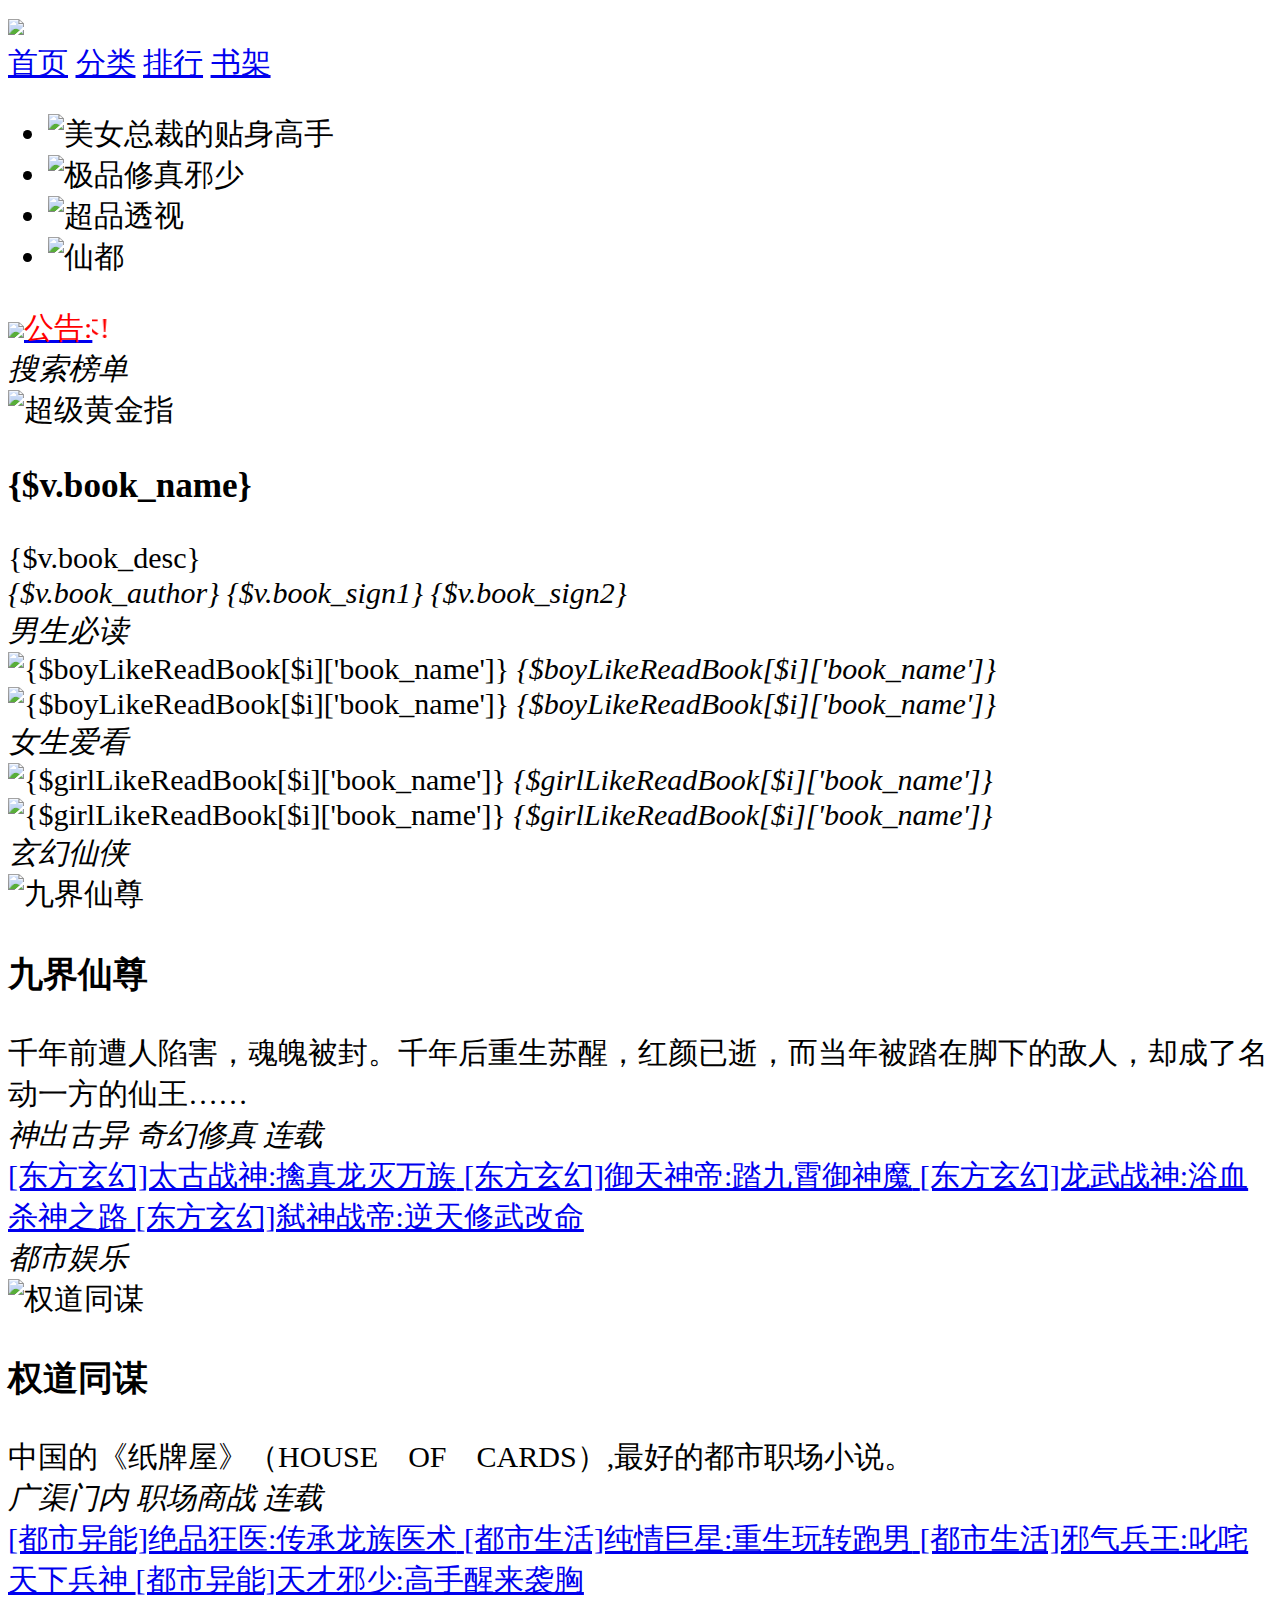
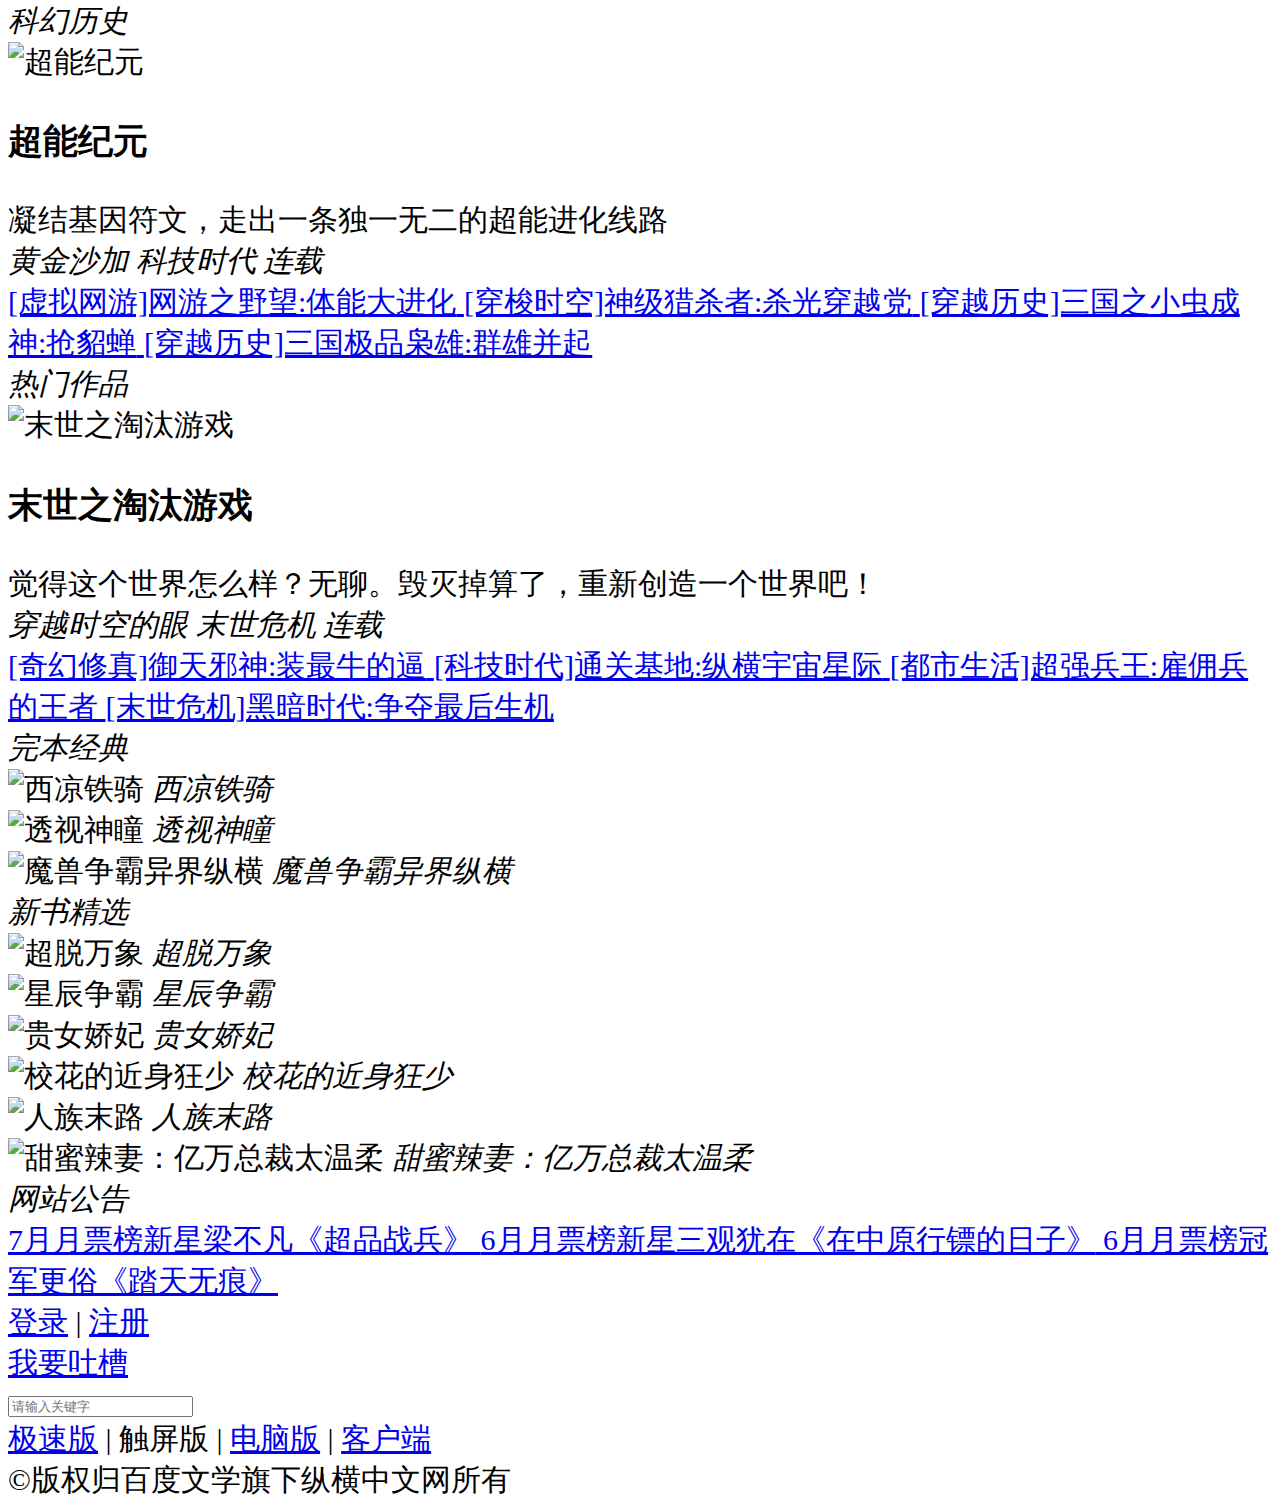
==== Home/View/Index/Index.html @ 28dde7cb "first" ====
﻿
<!doctype html>
<html>
<head>
<meta charset="utf-8">
<title>小说_免费小说下载_小说在线阅读-免费小说网</title>
<meta name="viewport" content="width=device-width,initial-scale=1,user-scalable=no">
<meta content="telephone=no" name="format-detection"/>
<script>
    var docEl = document.documentElement;
    var recalc = function(){
        var clientWidth = docEl.clientWidth;
        if (!clientWidth) return;
        if(clientWidth>=541){
            clientWidth = 541;
        }
        docEl.style.fontSize = 20 * clientWidth/360 + 'px';
    };
    recalc();
    resizeEvt = 'orientationchange' in window ? 'orientationchange' : 'resize',
    window.addEventListener(resizeEvt, recalc, false);
</script>
<link rel="stylesheet" href="{$Think.const.CSS_URL}mobile.css" />
    <link rel="stylesheet" href="{$Think.const.CSS_URL}app.css" />
</head>
<body _pgid="33">
	
    <div class="head">
        
        <div class="head_logo" style="background: none">
            <img src="{$Think.const.IMG_URL}logo.png" style="margin-top: -9px;">
        </div>

        <div class="head_ulnk">
            <a href="/h5/searchrank?fpage=33&fmodule=55" class="but_search"><em></em></a>
        </div>
    </div>

<div class="menu">
	<a href="/h5/index?h5=1" class="active">首页</a>
	<a href="/h5/category/nav?h5=1" >分类</a>
	<a href="/h5/rank/index/?h5=1" >排行</a>
	
	<a href="/h5/shelf?h5=1" >书架</a>
</div>
	<div class="olnk"><script type="text/javascript" src="{$Think.const.JS_URL}161208477713.js"></script></div>
	<!-- 最近阅读begin -->
	<div id="footprint_id"></div>
	<!-- 最近阅读end -->
    
    <div class="home-slider">
    	<!-- 首页头条begin -->
    	
        <div id="J_focus" class="slide_banner">
            <div class="slider-top-wrap J_slideWrap" id="sliderTop">
                <ul class="slider-top-pic">
                	
                				<li data-bookId="536501" data-url="/h5/book?bookid=536501&h5=1&fpage=33&fmodule=303&_st=33_303-1_536501">
                        			<img src="{$Think.const.IMG_URL}1469363352485.jpg" alt="美女总裁的贴身高手" />
                     			</li>
                			
                				<li data-bookId="490327" data-url="/h5/book?bookid=490327&h5=1&fpage=33&fmodule=303&_st=33_303-2_490327">
                        			<img src="{$Think.const.IMG_URL}1469363376148.jpg" alt="极品修真邪少" class="lazy_img"/>
                     			</li>
                			
                				<li data-bookId="472776" data-url="/h5/book?bookid=472776&h5=1&fpage=33&fmodule=303&_st=33_303-3_472776">
                        			<img src="{$Think.const.IMG_URL}1469362825808.jpg" alt="超品透视" class="lazy_img"/>
                     			</li>
                			
                				<li data-bookId="117529" data-url="/h5/book?bookid=117529&h5=1&fpage=33&fmodule=303&_st=33_303-4_117529">
                        			<img src="{$Think.const.IMG_URL}1469362853649.jpg" alt="仙都" class="lazy_img"/>
                     			</li>
                			
                </ul>
            </div>
            <div class="indicator">
            	<i></i><i></i><i></i><i></i>
            </div>
        </div>
        
        <!-- 首页头条end -->
        
        <div class="flex flex--justify home-fenlei">
            <div class="link-in flex--fluid" ><a  href="/h5/bookfree?fpage=33&fmodule=306" style="display: block;position: relative"><em><img src="{$Think.const.IMG_URL}notice.png"></em><span style="color: red">公告:</span><marquee width:60% style="color: red;position: absolute;top: 0" direction="right"  scrollamount="2">更新小说3000本!</marquee></a></div>
            <!--<div class="link-in flex--fluid"><a href="/h5/bookfemale?fpage=33&fmodule=307"><em></em><i>妹子精选</i></a></div>-->
        </div>
    </div>

	<!-- 编辑力荐begin -->
    <div class="home-card home-top">
        <div class="home-card-title">
            <i class="home-icon-tit home-icon-tit-b"></i>
            <i>搜索榜单</i>
        </div>
        <div class="home-card-con">
            <foreach name="recommendBook" item="v">

        		<div class="home-book-item flex border-b touch-a" data-bookId="{$v.book_id}" data-url="/h5/book?bookid=533602&h5=1&fpage=33&fmodule=308&_st=33_308-1_533602">
                	<div class="book-img-border"><img src="{$v.book_img}" alt="超级黄金指" class="img-border"/></div>
                	<div class="book-info-sc flex--fluid">
                    	<h3 class="font-a">{$v.book_name}</h3>
                    	<div class="desc">{$v.book_desc}</div>
                    	<div class="other flex flex--justify">
                        	<i class="author flex--fluid"><em class="author-icon"></em>{$v.book_author}</i>
                        	<i class="item-label">{$v.book_sign1}</i>
                        	<i class="item-state">{$v.book_sign2}</i>
                    	</div>
                	</div>
            	</div>

            </foreach>
        	
        </div> 
    </div>
    <!-- 编辑力荐end -->
    
    <!-- 男生必读begin -->
    <div class="home-card home-boy" alt="男生必读">
        <div class="home-card-title title-mb flex">
            <i class="home-icon-tit home-icon-tit-b"></i>
            <i class="flex--fluid">男生必读</i>
        </div>
        <div class="home-card-con flex">
            <for start="0" end="3">
        		<div class="flex-fluid home-book-box home-book-box-sc touch" data-bookId="{$boyLikeReadBook[$i]['book_id']}" data-url="/h5/book?bookid=195916&h5=1&fpage=33&fmodule=309&_st=33_309-1_195916">
                	<img src="{$Think.const.IMG_URL}dcbw.jpg"  data-src="{$boyLikeReadBook[$i]['book_img']}" alt="{$boyLikeReadBook[$i]['book_name']}" class="img-border"/>
                	<i class="book-name">{$boyLikeReadBook[$i]['book_name']}</i>
            	</div>
            </for>
        </div>
        <div class="home-card-con flex">
            <for start="3" end="6">
        		<div class="flex-fluid home-book-box home-book-box-sc touch" data-bookId="{$boyLikeReadBook[$i]['book_id']}" data-url="/h5/book?bookid=535242&h5=1&fpage=33&fmodule=309&_st=33_309-1_535242">
                	<img src="{$Think.const.IMG_URL}dcbw.jpg" data-src="{$boyLikeReadBook[$i]['book_img']}" alt="{$boyLikeReadBook[$i]['book_name']}" class="img-border"/>
                	<i class="book-name">{$boyLikeReadBook[$i]['book_name']}</i>
            	</div>
            </for>
        	
        </div>
    </div>
    <!-- 男生必读end -->

	<!-- 女生爱看begin -->
    <div class="home-card home-girl">
        <div class="home-card-title title-mb flex">
            <i class="home-icon-tit home-icon-tit-b"></i>
            <i class="flex--fluid">女生爱看</i>
        </div>
        <div class="home-card-con flex">
            <for start="0" end="3">
        		<div class="flex-fluid home-book-box home-book-box-sc touch" data-bookId="{$girlLikeReadBook[$i]['book_id']}" data-url="/h5/book?bookid=486228&h5=1&fpage=33&fmodule=310&_st=33_310-1_486228">
                	<img src="{$Think.const.IMG_URL}dcbw.jpg"  data-src="{$girlLikeReadBook[$i]['book_img']}" alt="{$girlLikeReadBook[$i]['book_name']}" class="img-border"/>
                	<i class="book-name">{$girlLikeReadBook[$i]['book_name']}</i>
            	</div>
        	</for>

        	
        </div>
        <div class="home-card-con flex">
            <for start="3" end="6">
        		<div class="flex-fluid home-book-box home-book-box-sc touch" data-bookId="{$girlLikeReadBook[$i]['book_id']}" data-url="/h5/book?bookid=495607&h5=1&fpage=33&fmodule=310&_st=33_310-1_495607">
                	<img src="{$Think.const.IMG_URL}dcbw.jpg"  data-src="{$girlLikeReadBook[$i]['book_img']}" alt="{$girlLikeReadBook[$i]['book_name']}" class="img-border"/>
                	<i class="book-name">{$girlLikeReadBook[$i]['book_name']}</i>
            	</div>
        	</for>
        	
        </div>
    </div>
    <!-- 女生爱看end -->
    
    <!-- 玄幻仙侠begin -->
    <div class="home-card">
        <div class="home-card-title flex">
            <i class="home-icon-tit home-icon-tit-a"></i>
            <i class="flex--fluid">玄幻仙侠</i>
        </div>
        
        			<div class="home-book-item flex border-b touch" data-bookId="513438" data-url="/h5/book?bookid=513438&h5=1&fpage=33&fmodule=311&_st=33_311-1_513438">
                		<div class="book-img-border"><img src="{$Think.const.IMG_URL}dcbw.jpg" data-src="http://static.zongheng.com/upload/s_image/cover/2016/07/1468835876117.jpg" alt="九界仙尊" class="img-border"/></div>
                		<div class="book-info-sc flex--fluid">
                    		<h3 class="font-a">九界仙尊</h3>
                    		<div class="desc">千年前遭人陷害，魂魄被封。千年后重生苏醒，红颜已逝，而当年被踏在脚下的敌人，却成了名动一方的仙王……</div>
                    		<div class="other flex flex--justify">
                        		<i class="author flex--fluid"><em class="author-icon"></em>神出古异</i>
                        		<i class="item-label">奇幻修真</i>
                        		<i class="item-state">连载</i>
                    		</div>
            			</div>
        			</div>
        		
        			<a class="home-row-line flex touch-a border-b" data-bookId="524602" href="/h5/book?bookid=524602&h5=1&fpage=33&fmodule=311&_st=33_311-2_524602">
            			<span class="flex--fluid">[东方玄幻]太古战神:擒真龙灭万族</span>
            			<i class="home-icon-arrow home-row-link"></i>
        			</a>
        		
        			<a class="home-row-line flex touch-a border-b" data-bookId="457529" href="/h5/book?bookid=457529&h5=1&fpage=33&fmodule=311&_st=33_311-3_457529">
            			<span class="flex--fluid">[东方玄幻]御天神帝:踏九霄御神魔</span>
            			<i class="home-icon-arrow home-row-link"></i>
        			</a>
        		
        			<a class="home-row-line flex touch-a border-b" data-bookId="571532" href="/h5/book?bookid=571532&h5=1&fpage=33&fmodule=311&_st=33_311-4_571532">
            			<span class="flex--fluid">[东方玄幻]龙武战神:浴血杀神之路</span>
            			<i class="home-icon-arrow home-row-link"></i>
        			</a>
        		
        			<a class="home-row-line flex touch-a border-b" data-bookId="535429" href="/h5/book?bookid=535429&h5=1&fpage=33&fmodule=311&_st=33_311-5_535429">
            			<span class="flex--fluid">[东方玄幻]弑神战帝:逆天修武改命</span>
            			<i class="home-icon-arrow home-row-link"></i>
        			</a>
        		
    </div>
    <!-- 玄幻仙侠end -->
    
    <!-- 都市娱乐begin -->
    <div class="home-card" alt="都市娱乐">
        <div class="home-card-title flex">
            <i class="home-icon-tit home-icon-tit-a"></i>
            <i class="flex--fluid">都市娱乐</i>
        </div>
        
        			<div class="home-book-item flex border-b touch" data-bookId="385426" data-url="/h5/book?bookid=385426&h5=1&fpage=33&fmodule=312&_st=33_312-1_385426">
                		<div class="book-img-border"><img src="{$Think.const.IMG_URL}dcbw.jpg" data-src="http://static.zongheng.com/upload/s_image/cover/2016/01/1452754293923.jpg" alt="权道同谋" class="img-border"/></div>
                		<div class="book-info-sc flex--fluid">
                    		<h3 class="font-a">权道同谋</h3>
                    		<div class="desc">中国的《纸牌屋》（HOUSE　OF　CARDS）,最好的都市职场小说。</div>
                    		<div class="other flex flex--justify">
                        		<i class="author flex--fluid"><em class="author-icon"></em>广渠门内</i>
                        		<i class="item-label">职场商战</i>
                        		<i class="item-state">连载</i>
                    		</div>
            			</div>
        			</div>
        		
        			<a class="home-row-line flex touch-a border-b" data-bookId="408035" href="/h5/book?bookid=408035&h5=1&fpage=33&fmodule=312&_st=33_312-2_408035">
            			<span class="flex--fluid">[都市异能]绝品狂医:传承龙族医术</span>
            			<i class="home-icon-arrow home-row-link"></i>
        			</a>
        		
        			<a class="home-row-line flex touch-a border-b" data-bookId="561541" href="/h5/book?bookid=561541&h5=1&fpage=33&fmodule=312&_st=33_312-3_561541">
            			<span class="flex--fluid">[都市生活]纯情巨星:重生玩转跑男</span>
            			<i class="home-icon-arrow home-row-link"></i>
        			</a>
        		
        			<a class="home-row-line flex touch-a border-b" data-bookId="538676" href="/h5/book?bookid=538676&h5=1&fpage=33&fmodule=312&_st=33_312-4_538676">
            			<span class="flex--fluid">[都市生活]邪气兵王:叱咤天下兵神</span>
            			<i class="home-icon-arrow home-row-link"></i>
        			</a>
        		
        			<a class="home-row-line flex touch-a border-b" data-bookId="494196" href="/h5/book?bookid=494196&h5=1&fpage=33&fmodule=312&_st=33_312-5_494196">
            			<span class="flex--fluid">[都市异能]天才邪少:高手醒来袭胸</span>
            			<i class="home-icon-arrow home-row-link"></i>
        			</a>
        		
    </div>
    <!-- 都市娱乐end -->
    
    <!-- 科幻历史begin -->
    <div class="home-card" alt="科幻历史">
        <div class="home-card-title flex">
            <i class="home-icon-tit home-icon-tit-a"></i>
            <i class="flex--fluid">科幻历史</i>
        </div>
        
        			<div class="home-book-item flex border-b touch" data-bookId="461547" data-url="/h5/book?bookid=461547&h5=1&fpage=33&fmodule=313&_st=33_313-1_461547">
                		<div class="book-img-border"><img src="{$Think.const.IMG_URL}dcbw.jpg" data-src="http://static.zongheng.com/upload/s_image/cover/2015/04/1429075137270.jpg" alt="超能纪元" class="img-border"/></div>
                		<div class="book-info-sc flex--fluid">
                    		<h3 class="font-a">超能纪元</h3>
                    		<div class="desc">凝结基因符文，走出一条独一无二的超能进化线路</div>
                    		<div class="other flex flex--justify">
                        		<i class="author flex--fluid"><em class="author-icon"></em>黄金沙加</i>
                        		<i class="item-label">科技时代</i>
                        		<i class="item-state">连载</i>
                    		</div>
            			</div>
        			</div>
        		
        			<a class="home-row-line flex touch-a border-b" data-bookId="413680" href="/h5/book?bookid=413680&h5=1&fpage=33&fmodule=313&_st=33_313-2_413680">
            			<span class="flex--fluid">[虚拟网游]网游之野望:体能大进化</span>
            			<i class="home-icon-arrow home-row-link"></i>
        			</a>
        		
        			<a class="home-row-line flex touch-a border-b" data-bookId="462683" href="/h5/book?bookid=462683&h5=1&fpage=33&fmodule=313&_st=33_313-3_462683">
            			<span class="flex--fluid">[穿梭时空]神级猎杀者:杀光穿越党</span>
            			<i class="home-icon-arrow home-row-link"></i>
        			</a>
        		
        			<a class="home-row-line flex touch-a border-b" data-bookId="545403" href="/h5/book?bookid=545403&h5=1&fpage=33&fmodule=313&_st=33_313-4_545403">
            			<span class="flex--fluid">[穿越历史]三国之小虫成神:抢貂蝉</span>
            			<i class="home-icon-arrow home-row-link"></i>
        			</a>
        		
        			<a class="home-row-line flex touch-a border-b" data-bookId="532791" href="/h5/book?bookid=532791&h5=1&fpage=33&fmodule=313&_st=33_313-5_532791">
            			<span class="flex--fluid">[穿越历史]三国极品枭雄:群雄并起</span>
            			<i class="home-icon-arrow home-row-link"></i>
        			</a>
        		
    </div>
    <!-- 科幻历史end -->
    
    <!-- 热门分类begin -->
    <div class="home-card" alt="热门作品">
        <div class="home-card-title flex">
            <i class="home-icon-tit home-icon-tit-a"></i>
            <i class="flex--fluid">热门作品</i>
        </div>
        
        			<div class="home-book-item flex border-b touch" data-bookId="239426" data-url="/h5/book?bookid=239426&h5=1&fpage=33&fmodule=314&_st=33_314-1_239426">
                		<div class="book-img-border"><img src="{$Think.const.IMG_URL}dcbw.jpg" data-src="http://static.zongheng.com/upload/s_image/cover/2015/03/1426236643535.jpg" alt="末世之淘汰游戏" class="img-border"/></div>
                		<div class="book-info-sc flex--fluid">
                    		<h3 class="font-a">末世之淘汰游戏</h3>
                    		<div class="desc">觉得这个世界怎么样？无聊。毁灭掉算了，重新创造一个世界吧！</div>
                    		<div class="other flex flex--justify">
                        		<i class="author flex--fluid"><em class="author-icon"></em>穿越时空的眼</i>
                        		<i class="item-label">末世危机</i>
                        		<i class="item-state">连载</i>
                    		</div>
            			</div>
        			</div>
        		
        			<a class="home-row-line flex touch-a border-b" data-bookId="533182" href="/h5/book?bookid=533182&h5=1&fpage=33&fmodule=314&_st=33_314-2_533182">
            			<span class="flex--fluid">[奇幻修真]御天邪神:装最牛的逼</span>
            			<i class="home-icon-arrow home-row-link"></i>
        			</a>
        		
        			<a class="home-row-line flex touch-a border-b" data-bookId="408644" href="/h5/book?bookid=408644&h5=1&fpage=33&fmodule=314&_st=33_314-3_408644">
            			<span class="flex--fluid">[科技时代]通关基地:纵横宇宙星际</span>
            			<i class="home-icon-arrow home-row-link"></i>
        			</a>
        		
        			<a class="home-row-line flex touch-a border-b" data-bookId="388123" href="/h5/book?bookid=388123&h5=1&fpage=33&fmodule=314&_st=33_314-4_388123">
            			<span class="flex--fluid">[都市生活]超强兵王:雇佣兵的王者</span>
            			<i class="home-icon-arrow home-row-link"></i>
        			</a>
        		
        			<a class="home-row-line flex touch-a border-b" data-bookId="508146" href="/h5/book?bookid=508146&h5=1&fpage=33&fmodule=314&_st=33_314-5_508146">
            			<span class="flex--fluid">[末世危机]黑暗时代:争夺最后生机</span>
            			<i class="home-icon-arrow home-row-link"></i>
        			</a>
        		
    </div>
    <!-- 热门分类end -->
    
    <!-- 完本经典begin -->
    <div class="home-card" alt="完本经典">
        <div class="home-card-title title-mb flex">
            <i class="home-icon-tit home-icon-tit-b "></i>
            <i class="flex--fluid">完本经典</i>
        </div>
        <div class="home-card-con flex">
        	
        		<div class="flex-fluid home-book-box home-book-box-sc touch" data-bookId="206385" data-url="/h5/book?bookid=206385&h5=1&fpage=33&fmodule=315&_st=33_315-1_206385">
                	<img src="{$Think.const.IMG_URL}dcbw.jpg" data-src="http://static.zongheng.com/upload/s_image/cover/2013/06/1372424588934.jpg" alt="西凉铁骑" class="img-border"/>
                	<i class="book-name">西凉铁骑</i>
            	</div>
        	
        		<div class="flex-fluid home-book-box home-book-box-sc touch" data-bookId="533345" data-url="/h5/book?bookid=533345&h5=1&fpage=33&fmodule=315&_st=33_315-2_533345">
                	<img src="{$Think.const.IMG_URL}dcbw.jpg" data-src="http://static.zongheng.com/upload/s_image/cover/2016/07/1468836123197.jpg" alt="透视神瞳" class="img-border"/>
                	<i class="book-name">透视神瞳</i>
            	</div>
        	
        		<div class="flex-fluid home-book-box home-book-box-sc touch" data-bookId="161630" data-url="/h5/book?bookid=161630&h5=1&fpage=33&fmodule=315&_st=33_315-3_161630">
                	<img src="{$Think.const.IMG_URL}dcbw.jpg" data-src="http://static.zongheng.com/upload/s_image/cover/2014/11/1416120815005.jpg" alt="魔兽争霸异界纵横" class="img-border"/>
                	<i class="book-name">魔兽争霸异界纵横</i>
            	</div>
        	
        </div>
    </div>
    <!-- 完本经典end -->
    
    <!-- 新书精选begin -->
    <div class="home-card" alt="新书精选">
        <div class="home-card-title title-mb flex">
            <i class="home-icon-tit home-icon-tit-b"></i>
            <i class="flex--fluid">新书精选</i>
        </div>
        <div class="home-card-con flex">
        	
        		<div class="flex-fluid home-book-box home-book-box-sc touch" data-bookId="564742" data-url="/h5/book?bookid=564742&h5=1&fpage=33&fmodule=316&_st=33_316-1_564742">
                	<img src="{$Think.const.IMG_URL}dcbw.jpg"  data-src="http://static.zongheng.com/upload/s_image/cover/2016/04/1461858235076.jpg" alt="超脱万象" class="img-border"/>
                	<i class="book-name">超脱万象</i>
            	</div>
        	
        		<div class="flex-fluid home-book-box home-book-box-sc touch" data-bookId="574471" data-url="/h5/book?bookid=574471&h5=1&fpage=33&fmodule=316&_st=33_316-2_574471">
                	<img src="{$Think.const.IMG_URL}dcbw.jpg"  data-src="http://static.zongheng.com/upload/s_image/cover/2016/06/1466143091433.png" alt="星辰争霸" class="img-border"/>
                	<i class="book-name">星辰争霸</i>
            	</div>
        	
        		<div class="flex-fluid home-book-box home-book-box-sc touch" data-bookId="545946" data-url="/h5/book?bookid=545946&h5=1&fpage=33&fmodule=316&_st=33_316-3_545946">
                	<img src="{$Think.const.IMG_URL}dcbw.jpg"  data-src="http://static.zongheng.com/upload/s_image/cover/2016/03/1457603813025.jpg" alt="贵女娇妃" class="img-border"/>
                	<i class="book-name">贵女娇妃</i>
            	</div>
        	
        </div>
        <div class="home-card-con flex">
            
        		<div class="flex-fluid home-book-box home-book-box-sc touch" data-bookId="567500" data-url="/h5/book?bookid=567500&h5=1&fpage=33&fmodule=316&_st=33_316-1_567500">
                	<img src="{$Think.const.IMG_URL}dcbw.jpg"  data-src="http://static.zongheng.com/upload/s_image/cover/2016/06/1465184287879.jpg" alt="校花的近身狂少" class="img-border"/>
                	<i class="book-name">校花的近身狂少</i>
            	</div>
        	
        		<div class="flex-fluid home-book-box home-book-box-sc touch" data-bookId="569630" data-url="/h5/book?bookid=569630&h5=1&fpage=33&fmodule=316&_st=33_316-2_569630">
                	<img src="{$Think.const.IMG_URL}dcbw.jpg"  data-src="http://static.zongheng.com/upload/s_image/cover/2016/06/1466477068916.jpg" alt="人族末路" class="img-border"/>
                	<i class="book-name">人族末路</i>
            	</div>
        	
        		<div class="flex-fluid home-book-box home-book-box-sc touch" data-bookId="558602" data-url="/h5/book?bookid=558602&h5=1&fpage=33&fmodule=316&_st=33_316-3_558602">
                	<img src="{$Think.const.IMG_URL}dcbw.jpg"  data-src="http://static.zongheng.com/upload/s_image/cover/2016/05/1462246716858.jpg" alt="甜蜜辣妻：亿万总裁太温柔" class="img-border"/>
                	<i class="book-name">甜蜜辣妻：亿万总裁太温柔</i>
            	</div>
        	
        </div>
    </div>
    <!-- 新书精选end -->
    
    
    
    <!-- 网站公告begin -->
    <div class="home-card" alt="网站公告">
        <div class="home-card-title home-gonggao flex">
            <i class="home-icon-tit home-icon-gonggao"></i>
            <i class="flex--fluid">网站公告</i>
        </div>
        
                     		<a class="home-row-line flex touch-a border-b" href="http://news.zongheng.com/subject/nc/124.html?page=33&fmodule=317&_st=33_317-1">
           						<span class="flex--fluid">7月月票榜新星梁不凡《超品战兵》</span>
            					<i class="home-icon-arrow home-row-link"></i>
        					</a>
                		
                     		<a class="home-row-line flex touch-a border-b" href="http://news.zongheng.com/subject/nc/120.html?page=33&fmodule=317&_st=33_317-2">
           						<span class="flex--fluid">6月月票榜新星三观犹在《在中原行镖的日子》</span>
            					<i class="home-icon-arrow home-row-link"></i>
        					</a>
                		
                     		<a class="home-row-line flex touch-a border-b" href="http://news.zongheng.com/subject/nc/122.html?page=33&fmodule=317&_st=33_317-3">
           						<span class="flex--fluid">6月月票榜冠军更俗《踏天无痕》</span>
            					<i class="home-icon-arrow home-row-link"></i>
        					</a>
                		
    </div>
    <!-- 网站公告end -->
    
<script type="text/javascript" src="{$Think.const.JS_URL}zepto.min.js"></script>
<script src="{$Think.const.JS_URL}swipe.js"></script>

<footer>
	<!-- 登录之前 -->
    <div class="fl" id="sp_unlogin">
    	<a href="http://passport.zongheng.com/wap/user/login.do?fpage=33&fmodule=52" >登录</a> | 
    	<a href="http://passport.zongheng.com/bdpass/wapRegister.do" >注册</a>
    </div>
    <!-- 登录之后 -->
    <div id="sp_nickname" class="fl" style="display: none">
    	<a href="/h5/home"><span></span></a> | 
	    <a href="/h5/user/logout?fpage=33&fmodule=53">退出</a>
    </div>
	<div class="fr">
		<a href="/h5/help?fpage=33&fmodule=54">我要吐槽</a>
	</div>
	<div class="cl0"></div>
	
	

<form action="/h5/search" method="GET">
	<div class="searchbox">
		<div>
			<input placeholder="请输入关键字" value="" maxlength="15" name="keywords">
		</div>
		<div class="search_go"></div>
	</div>
	<input type="hidden" name="field" id="field" value="all"/>
</form>

	
	<div>
		<a href="/adapter?tag=wap">极速版</a> | <a class="active">触屏版</a> | <a href="/adapter?tag=pc">电脑版</a> | <a href="http://news.zongheng.com/zhuanti/2015/appdl/index.html" >客户端</a>
	</div>
	<span class="copyright">©版权归百度文学旗下纵横中文网所有</span>
</footer>




<script>
$(function(){
    var mfocus = document.querySelector("#J_focus");
    slide(mfocus).stop();
        setTimeout(function() {
            window.GfocusSlide.start();
        }, 0)
    function slide(elem) {
        var wrap = elem.querySelector("div.J_slideWrap"),
        nav = elem.querySelector("div.indicator");
        GfocusSlide = swipe(wrap, {
            auto: 5000,
            speed: 500,
            continuous: true,
            nav: nav
        });
        return GfocusSlide
    }

    //焦点图
    
    if(window.devicePixelRatio && window.devicePixelRatio >=2){ //判断是否为Retina屏
        document.querySelector("body").className = "hairlines"
    } 
    imgload($(".img-border"));
    bindTouch(".touch,.touch-a","hover")
    
    $(".gamebox a").click(function(e){
        e.stopPropagation();
        var index = $(this).closest(".gamebox").attr("index");
        postStat("download", "首页游戏下载","indexGameDownload"+index);
    });
    
    $(".gamebox").click(function(){
        var index = $(this).attr("index");
        postStat("gamelink", "首页游戏链接","indexGamelink"+index);
        var _this = $(this);
        setTimeout(function() {
            window.location.href = _this.attr("gameUrl");
        }, 500);
    });

    $("#game a").click(function(){
        postStat("moreGame", "首页更多游戏","indexMoreGame");
        var _this = $(this);
        setTimeout(function() {
            window.location.href = _this.attr("url");
        }, 500);
    });
    
    $(".slider-top-pic li,.home-book-item,.home-book-box").click(function(){
        goBook(this);
    });
})
</script>
</body>
</html>
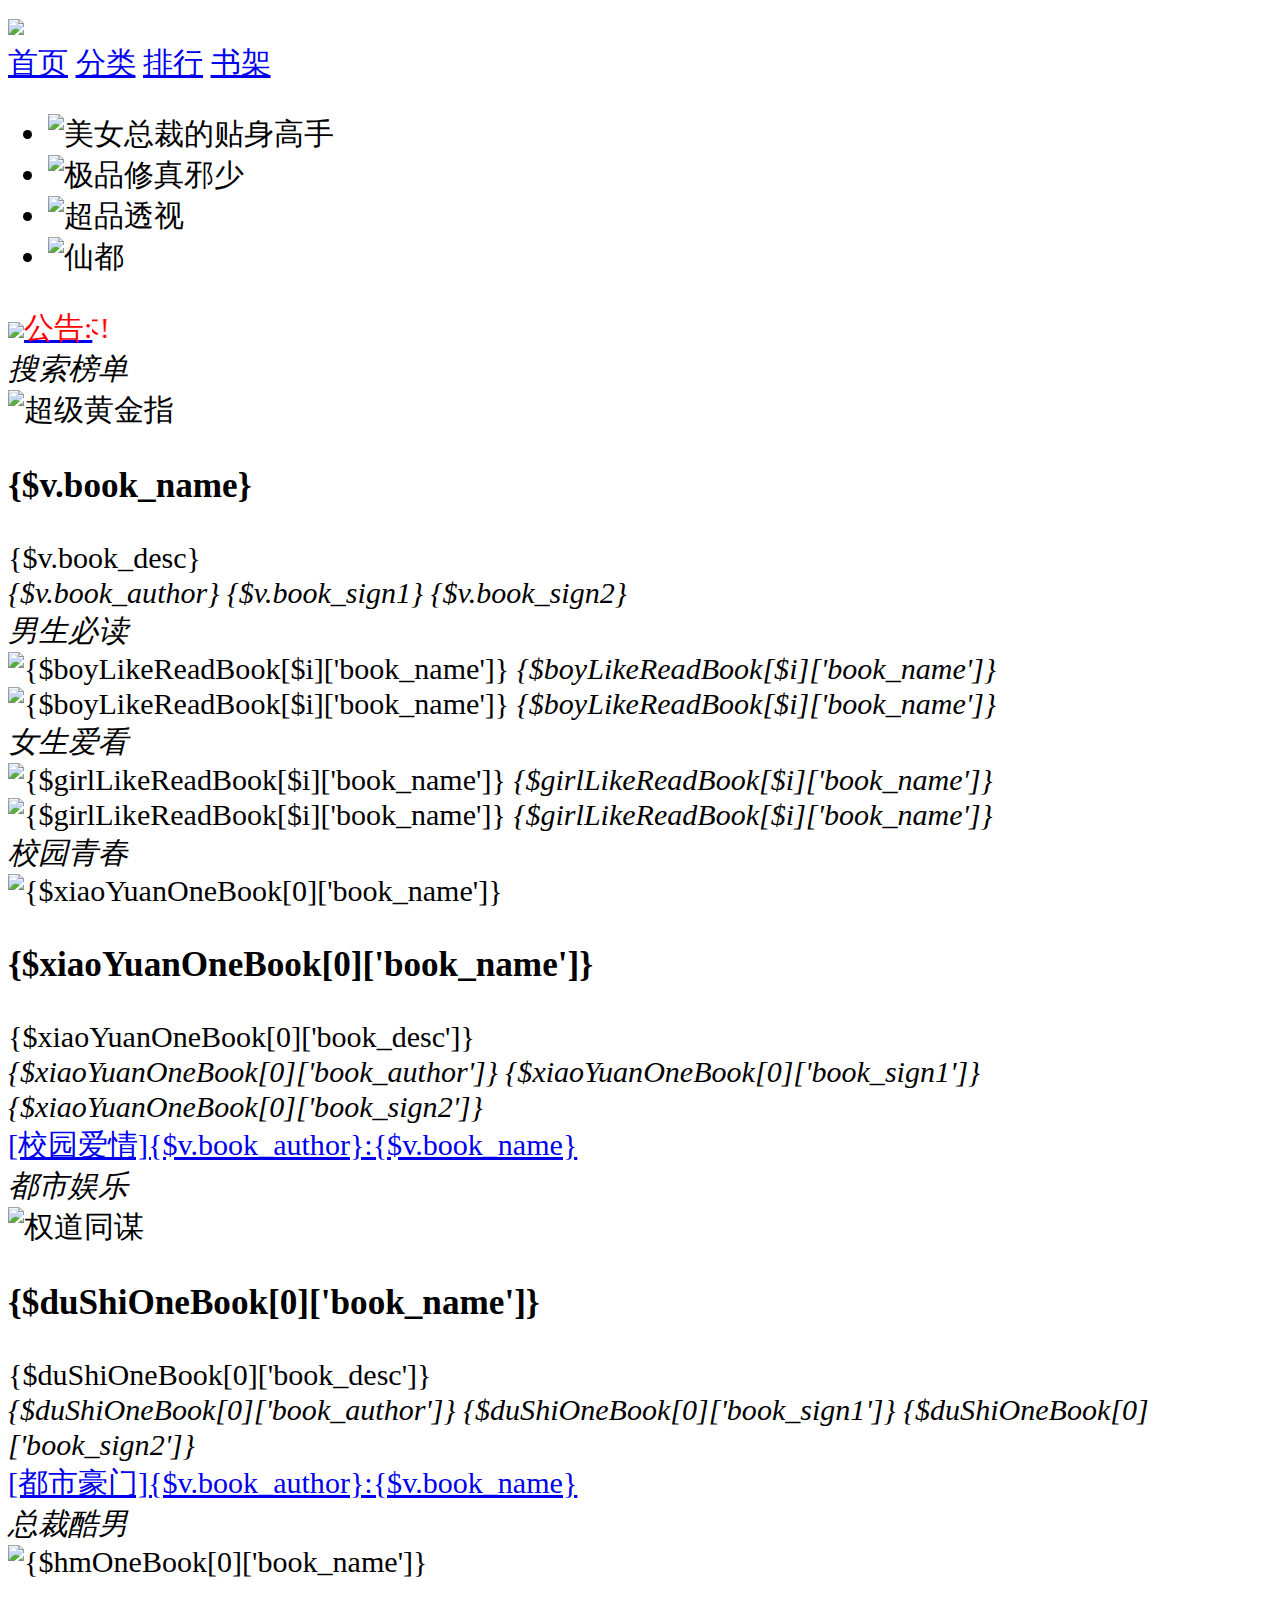
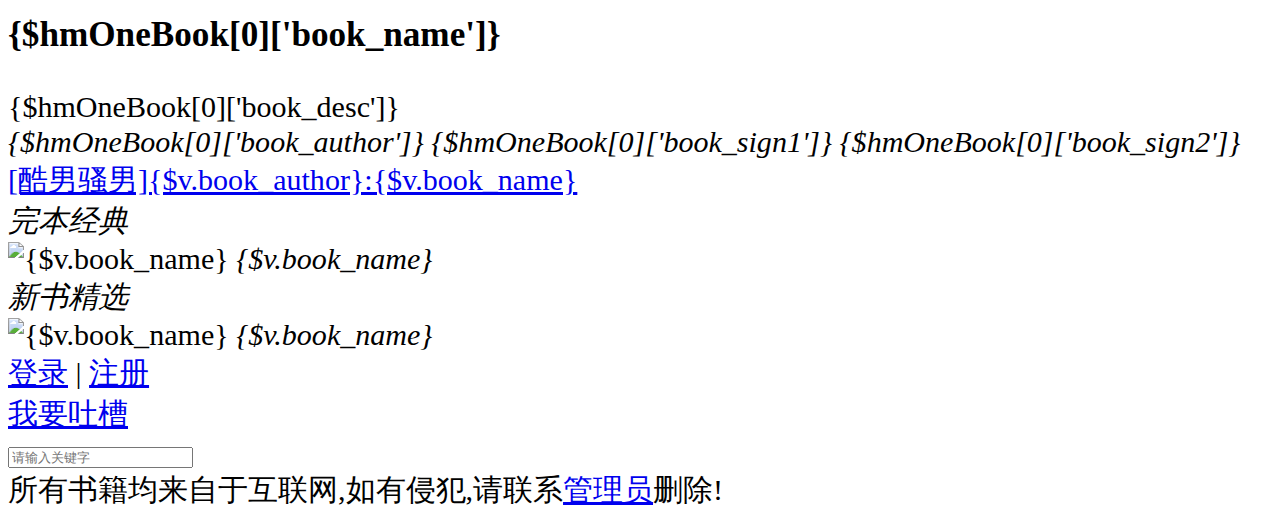
==== commit d3d9f53c: "dsa" ====
--- a/Home/View/Index/Index.html
+++ b/Home/View/Index/Index.html
@@ -95,7 +95,7 @@
         <div class="home-card-con">
             <foreach name="recommendBook" item="v">
 
-        		<div class="home-book-item flex border-b touch-a" data-bookId="{$v.book_id}" data-url="/h5/book?bookid=533602&h5=1&fpage=33&fmodule=308&_st=33_308-1_533602">
+        		<div class="home-book-item flex border-b touch-a" data-bookId="{$v.id}" data-url="__MODULE__/Book/detail.html?bookId={$v.id}">
                 	<div class="book-img-border"><img src="{$v.book_img}" alt="超级黄金指" class="img-border"/></div>
                 	<div class="book-info-sc flex--fluid">
                     	<h3 class="font-a">{$v.book_name}</h3>
@@ -122,7 +122,7 @@
         </div>
         <div class="home-card-con flex">
             <for start="0" end="3">
-        		<div class="flex-fluid home-book-box home-book-box-sc touch" data-bookId="{$boyLikeReadBook[$i]['book_id']}" data-url="/h5/book?bookid=195916&h5=1&fpage=33&fmodule=309&_st=33_309-1_195916">
+        		<div class="flex-fluid home-book-box home-book-box-sc touch" data-bookId="{$boyLikeReadBook[$i]['id']}" data-url="__MODULE__/Book/detail.html?bookId={$boyLikeReadBook[$i]['id']}">
                 	<img src="{$Think.const.IMG_URL}dcbw.jpg"  data-src="{$boyLikeReadBook[$i]['book_img']}" alt="{$boyLikeReadBook[$i]['book_name']}" class="img-border"/>
                 	<i class="book-name">{$boyLikeReadBook[$i]['book_name']}</i>
             	</div>
@@ -130,7 +130,7 @@
         </div>
         <div class="home-card-con flex">
             <for start="3" end="6">
-        		<div class="flex-fluid home-book-box home-book-box-sc touch" data-bookId="{$boyLikeReadBook[$i]['book_id']}" data-url="/h5/book?bookid=535242&h5=1&fpage=33&fmodule=309&_st=33_309-1_535242">
+        		<div class="flex-fluid home-book-box home-book-box-sc touch" data-bookId="{$boyLikeReadBook[$i]['id']}" data-url="__MODULE__/Book/detail.html?bookId={$boyLikeReadBook[$i]['id']}">
                 	<img src="{$Think.const.IMG_URL}dcbw.jpg" data-src="{$boyLikeReadBook[$i]['book_img']}" alt="{$boyLikeReadBook[$i]['book_name']}" class="img-border"/>
                 	<i class="book-name">{$boyLikeReadBook[$i]['book_name']}</i>
             	</div>
@@ -148,7 +148,7 @@
         </div>
         <div class="home-card-con flex">
             <for start="0" end="3">
-        		<div class="flex-fluid home-book-box home-book-box-sc touch" data-bookId="{$girlLikeReadBook[$i]['book_id']}" data-url="/h5/book?bookid=486228&h5=1&fpage=33&fmodule=310&_st=33_310-1_486228">
+        		<div class="flex-fluid home-book-box home-book-box-sc touch" data-bookId="{$girlLikeReadBook[$i]['id']}" data-url="__MODULE__/Book/detail.html?bookId={$girlLikeReadBook[$i]['id']}">
                 	<img src="{$Think.const.IMG_URL}dcbw.jpg"  data-src="{$girlLikeReadBook[$i]['book_img']}" alt="{$girlLikeReadBook[$i]['book_name']}" class="img-border"/>
                 	<i class="book-name">{$girlLikeReadBook[$i]['book_name']}</i>
             	</div>
@@ -158,7 +158,7 @@
         </div>
         <div class="home-card-con flex">
             <for start="3" end="6">
-        		<div class="flex-fluid home-book-box home-book-box-sc touch" data-bookId="{$girlLikeReadBook[$i]['book_id']}" data-url="/h5/book?bookid=495607&h5=1&fpage=33&fmodule=310&_st=33_310-1_495607">
+        		<div class="flex-fluid home-book-box home-book-box-sc touch" data-bookId="{$girlLikeReadBook[$i]['id']}" data-url="__MODULE__/Book/detail.html?bookId={$girlLikeReadBook[$i]['id']}">
                 	<img src="{$Think.const.IMG_URL}dcbw.jpg"  data-src="{$girlLikeReadBook[$i]['book_img']}" alt="{$girlLikeReadBook[$i]['book_name']}" class="img-border"/>
                 	<i class="book-name">{$girlLikeReadBook[$i]['book_name']}</i>
             	</div>
@@ -172,41 +172,42 @@
     <div class="home-card">
         <div class="home-card-title flex">
             <i class="home-icon-tit home-icon-tit-a"></i>
-            <i class="flex--fluid">玄幻仙侠</i>
-        </div>
-        
-        			<div class="home-book-item flex border-b touch" data-bookId="513438" data-url="/h5/book?bookid=513438&h5=1&fpage=33&fmodule=311&_st=33_311-1_513438">
-                		<div class="book-img-border"><img src="{$Think.const.IMG_URL}dcbw.jpg" data-src="http://static.zongheng.com/upload/s_image/cover/2016/07/1468835876117.jpg" alt="九界仙尊" class="img-border"/></div>
+            <i class="flex--fluid">校园青春</i>
+        </div>
+
+        			<div class="home-book-item flex border-b touch" data-bookId="{$xiaoYuanOneBook[0]['id']}" data-url="__MODULE__/Book/detail.html?bookId={$xiaoYuanOneBook[0]['id']}">
+                		<div class="book-img-border"><img src="{$Think.const.IMG_URL}dcbw.jpg" data-src="{$xiaoYuanOneBook[0]['book_img']}" alt="{$xiaoYuanOneBook[0]['book_name']}" class="img-border"/></div>
                 		<div class="book-info-sc flex--fluid">
-                    		<h3 class="font-a">九界仙尊</h3>
-                    		<div class="desc">千年前遭人陷害，魂魄被封。千年后重生苏醒，红颜已逝，而当年被踏在脚下的敌人，却成了名动一方的仙王……</div>
+                    		<h3 class="font-a">{$xiaoYuanOneBook[0]['book_name']}</h3>
+                    		<div class="desc">{$xiaoYuanOneBook[0]['book_desc']}</div>
                     		<div class="other flex flex--justify">
-                        		<i class="author flex--fluid"><em class="author-icon"></em>神出古异</i>
-                        		<i class="item-label">奇幻修真</i>
-                        		<i class="item-state">连载</i>
+                        		<i class="author flex--fluid"><em class="author-icon"></em>{$xiaoYuanOneBook[0]['book_author']}</i>
+                        		<i class="item-label">{$xiaoYuanOneBook[0]['book_sign1']}</i>
+                        		<i class="item-state">{$xiaoYuanOneBook[0]['book_sign2']}</i>
                     		</div>
             			</div>
         			</div>
-        		
-        			<a class="home-row-line flex touch-a border-b" data-bookId="524602" href="/h5/book?bookid=524602&h5=1&fpage=33&fmodule=311&_st=33_311-2_524602">
-            			<span class="flex--fluid">[东方玄幻]太古战神:擒真龙灭万族</span>
+
+                 <foreach name="xiaoYuanBooks" item="v">
+        			<a class="home-row-line flex touch-a border-b" data-bookId="{$v.id}" href="__MODULE__/Book/detail.html?bookId={$v.id}">
+            			<span class="flex--fluid">[校园爱情]{$v.book_author}:{$v.book_name}</span>
             			<i class="home-icon-arrow home-row-link"></i>
         			</a>
-        		
-        			<a class="home-row-line flex touch-a border-b" data-bookId="457529" href="/h5/book?bookid=457529&h5=1&fpage=33&fmodule=311&_st=33_311-3_457529">
-            			<span class="flex--fluid">[东方玄幻]御天神帝:踏九霄御神魔</span>
-            			<i class="home-icon-arrow home-row-link"></i>
-        			</a>
-        		
-        			<a class="home-row-line flex touch-a border-b" data-bookId="571532" href="/h5/book?bookid=571532&h5=1&fpage=33&fmodule=311&_st=33_311-4_571532">
-            			<span class="flex--fluid">[东方玄幻]龙武战神:浴血杀神之路</span>
-            			<i class="home-icon-arrow home-row-link"></i>
-        			</a>
-        		
-        			<a class="home-row-line flex touch-a border-b" data-bookId="535429" href="/h5/book?bookid=535429&h5=1&fpage=33&fmodule=311&_st=33_311-5_535429">
-            			<span class="flex--fluid">[东方玄幻]弑神战帝:逆天修武改命</span>
-            			<i class="home-icon-arrow home-row-link"></i>
-        			</a>
+                 </foreach>
+        			<!--<a class="home-row-line flex touch-a border-b" data-bookId="457529" href="/h5/book?bookid=457529&h5=1&fpage=33&fmodule=311&_st=33_311-3_457529">-->
+            			<!--<span class="flex--fluid">[校园爱情]御天神帝:踏九霄御神魔</span>-->
+            			<!--<i class="home-icon-arrow home-row-link"></i>-->
+        			<!--</a>-->
+        		<!---->
+        			<!--<a class="home-row-line flex touch-a border-b" data-bookId="571532" href="/h5/book?bookid=571532&h5=1&fpage=33&fmodule=311&_st=33_311-4_571532">-->
+            			<!--<span class="flex--fluid">[校园爱情]龙武战神:浴血杀神之路</span>-->
+            			<!--<i class="home-icon-arrow home-row-link"></i>-->
+        			<!--</a>-->
+        		<!---->
+        			<!--<a class="home-row-line flex touch-a border-b" data-bookId="535429" href="/h5/book?bookid=535429&h5=1&fpage=33&fmodule=311&_st=33_311-5_535429">-->
+            			<!--<span class="flex--fluid">[校园爱情]弑神战帝:逆天修武改命</span>-->
+            			<!--<i class="home-icon-arrow home-row-link"></i>-->
+        			<!--</a>-->
         		
     </div>
     <!-- 玄幻仙侠end -->
@@ -218,126 +219,98 @@
             <i class="flex--fluid">都市娱乐</i>
         </div>
         
-        			<div class="home-book-item flex border-b touch" data-bookId="385426" data-url="/h5/book?bookid=385426&h5=1&fpage=33&fmodule=312&_st=33_312-1_385426">
-                		<div class="book-img-border"><img src="{$Think.const.IMG_URL}dcbw.jpg" data-src="http://static.zongheng.com/upload/s_image/cover/2016/01/1452754293923.jpg" alt="权道同谋" class="img-border"/></div>
+        			<div class="home-book-item flex border-b touch" data-bookId="{$duShiOnebook[0]['id']}" data-url="__MODULE__/Book/detail.html?bookId={$duShiOneBook[0]['id']}">
+                		<div class="book-img-border"><img src="{$Think.const.IMG_URL}dcbw.jpg" data-src="{$duShiOneBook[0]['book_img']}" alt="权道同谋" class="img-border"/></div>
                 		<div class="book-info-sc flex--fluid">
-                    		<h3 class="font-a">权道同谋</h3>
-                    		<div class="desc">中国的《纸牌屋》（HOUSE　OF　CARDS）,最好的都市职场小说。</div>
+                    		<h3 class="font-a">{$duShiOneBook[0]['book_name']}</h3>
+                    		<div class="desc">{$duShiOneBook[0]['book_desc']}</div>
                     		<div class="other flex flex--justify">
-                        		<i class="author flex--fluid"><em class="author-icon"></em>广渠门内</i>
-                        		<i class="item-label">职场商战</i>
-                        		<i class="item-state">连载</i>
+                        		<i class="author flex--fluid"><em class="author-icon"></em>{$duShiOneBook[0]['book_author']}</i>
+                        		<i class="item-label">{$duShiOneBook[0]['book_sign1']}</i>
+                        		<i class="item-state">{$duShiOneBook[0]['book_sign2']}</i>
                     		</div>
             			</div>
         			</div>
-        		
-        			<a class="home-row-line flex touch-a border-b" data-bookId="408035" href="/h5/book?bookid=408035&h5=1&fpage=33&fmodule=312&_st=33_312-2_408035">
-            			<span class="flex--fluid">[都市异能]绝品狂医:传承龙族医术</span>
+        <foreach name="duShiBooks" item="v">
+        			<a class="home-row-line flex touch-a border-b" data-bookId="{$v.id}" href="__MODULE__/Book/detail.html?bookId={$v.id}">
+            			<span class="flex--fluid">[都市豪门]{$v.book_author}:{$v.book_name}</span>
             			<i class="home-icon-arrow home-row-link"></i>
         			</a>
+        </foreach>
+
         		
-        			<a class="home-row-line flex touch-a border-b" data-bookId="561541" href="/h5/book?bookid=561541&h5=1&fpage=33&fmodule=312&_st=33_312-3_561541">
-            			<span class="flex--fluid">[都市生活]纯情巨星:重生玩转跑男</span>
-            			<i class="home-icon-arrow home-row-link"></i>
-        			</a>
-        		
-        			<a class="home-row-line flex touch-a border-b" data-bookId="538676" href="/h5/book?bookid=538676&h5=1&fpage=33&fmodule=312&_st=33_312-4_538676">
-            			<span class="flex--fluid">[都市生活]邪气兵王:叱咤天下兵神</span>
-            			<i class="home-icon-arrow home-row-link"></i>
-        			</a>
-        		
-        			<a class="home-row-line flex touch-a border-b" data-bookId="494196" href="/h5/book?bookid=494196&h5=1&fpage=33&fmodule=312&_st=33_312-5_494196">
-            			<span class="flex--fluid">[都市异能]天才邪少:高手醒来袭胸</span>
-            			<i class="home-icon-arrow home-row-link"></i>
-        			</a>
-        		
     </div>
     <!-- 都市娱乐end -->
     
     <!-- 科幻历史begin -->
-    <div class="home-card" alt="科幻历史">
+    <div class="home-card" alt="总裁酷男">
         <div class="home-card-title flex">
             <i class="home-icon-tit home-icon-tit-a"></i>
-            <i class="flex--fluid">科幻历史</i>
+            <i class="flex--fluid">总裁酷男</i>
         </div>
         
-        			<div class="home-book-item flex border-b touch" data-bookId="461547" data-url="/h5/book?bookid=461547&h5=1&fpage=33&fmodule=313&_st=33_313-1_461547">
-                		<div class="book-img-border"><img src="{$Think.const.IMG_URL}dcbw.jpg" data-src="http://static.zongheng.com/upload/s_image/cover/2015/04/1429075137270.jpg" alt="超能纪元" class="img-border"/></div>
+        			<div class="home-book-item flex border-b touch" data-bookId="{$hmOneBook[0]['id']}" data-url="__MODULE__/Book/detail.html?bookId={$hmOneBook[0]['id']}">
+                		<div class="book-img-border"><img src="{$Think.const.IMG_URL}dcbw.jpg" data-src="{$hmOneBook[0]['book_img']}" alt="{$hmOneBook[0]['book_name']}" class="img-border"/></div>
                 		<div class="book-info-sc flex--fluid">
-                    		<h3 class="font-a">超能纪元</h3>
-                    		<div class="desc">凝结基因符文，走出一条独一无二的超能进化线路</div>
+                    		<h3 class="font-a">{$hmOneBook[0]['book_name']}</h3>
+                    		<div class="desc">{$hmOneBook[0]['book_desc']}</div>
                     		<div class="other flex flex--justify">
-                        		<i class="author flex--fluid"><em class="author-icon"></em>黄金沙加</i>
-                        		<i class="item-label">科技时代</i>
-                        		<i class="item-state">连载</i>
+                        		<i class="author flex--fluid"><em class="author-icon"></em>{$hmOneBook[0]['book_author']}</i>
+                        		<i class="item-label">{$hmOneBook[0]['book_sign1']}</i>
+                        		<i class="item-state">{$hmOneBook[0]['book_sign2']}</i>
                     		</div>
             			</div>
         			</div>
-        		
-        			<a class="home-row-line flex touch-a border-b" data-bookId="413680" href="/h5/book?bookid=413680&h5=1&fpage=33&fmodule=313&_st=33_313-2_413680">
-            			<span class="flex--fluid">[虚拟网游]网游之野望:体能大进化</span>
+        		<foreach name="hmBooks" item="v">
+        			<a class="home-row-line flex touch-a border-b" data-bookId="{$v.id}" href="__MODULE__/Book/detail.html?bookId={$v.id}">
+            			<span class="flex--fluid">[酷男骚男]{$v.book_author}:{$v.book_name}</span>
             			<i class="home-icon-arrow home-row-link"></i>
         			</a>
-        		
-        			<a class="home-row-line flex touch-a border-b" data-bookId="462683" href="/h5/book?bookid=462683&h5=1&fpage=33&fmodule=313&_st=33_313-3_462683">
-            			<span class="flex--fluid">[穿梭时空]神级猎杀者:杀光穿越党</span>
-            			<i class="home-icon-arrow home-row-link"></i>
-        			</a>
-        		
-        			<a class="home-row-line flex touch-a border-b" data-bookId="545403" href="/h5/book?bookid=545403&h5=1&fpage=33&fmodule=313&_st=33_313-4_545403">
-            			<span class="flex--fluid">[穿越历史]三国之小虫成神:抢貂蝉</span>
-            			<i class="home-icon-arrow home-row-link"></i>
-        			</a>
-        		
-        			<a class="home-row-line flex touch-a border-b" data-bookId="532791" href="/h5/book?bookid=532791&h5=1&fpage=33&fmodule=313&_st=33_313-5_532791">
-            			<span class="flex--fluid">[穿越历史]三国极品枭雄:群雄并起</span>
-            			<i class="home-icon-arrow home-row-link"></i>
-        			</a>
-        		
+                </foreach>
     </div>
     <!-- 科幻历史end -->
     
     <!-- 热门分类begin -->
-    <div class="home-card" alt="热门作品">
-        <div class="home-card-title flex">
-            <i class="home-icon-tit home-icon-tit-a"></i>
-            <i class="flex--fluid">热门作品</i>
-        </div>
-        
-        			<div class="home-book-item flex border-b touch" data-bookId="239426" data-url="/h5/book?bookid=239426&h5=1&fpage=33&fmodule=314&_st=33_314-1_239426">
-                		<div class="book-img-border"><img src="{$Think.const.IMG_URL}dcbw.jpg" data-src="http://static.zongheng.com/upload/s_image/cover/2015/03/1426236643535.jpg" alt="末世之淘汰游戏" class="img-border"/></div>
-                		<div class="book-info-sc flex--fluid">
-                    		<h3 class="font-a">末世之淘汰游戏</h3>
-                    		<div class="desc">觉得这个世界怎么样？无聊。毁灭掉算了，重新创造一个世界吧！</div>
-                    		<div class="other flex flex--justify">
-                        		<i class="author flex--fluid"><em class="author-icon"></em>穿越时空的眼</i>
-                        		<i class="item-label">末世危机</i>
-                        		<i class="item-state">连载</i>
-                    		</div>
-            			</div>
-        			</div>
-        		
-        			<a class="home-row-line flex touch-a border-b" data-bookId="533182" href="/h5/book?bookid=533182&h5=1&fpage=33&fmodule=314&_st=33_314-2_533182">
-            			<span class="flex--fluid">[奇幻修真]御天邪神:装最牛的逼</span>
-            			<i class="home-icon-arrow home-row-link"></i>
-        			</a>
-        		
-        			<a class="home-row-line flex touch-a border-b" data-bookId="408644" href="/h5/book?bookid=408644&h5=1&fpage=33&fmodule=314&_st=33_314-3_408644">
-            			<span class="flex--fluid">[科技时代]通关基地:纵横宇宙星际</span>
-            			<i class="home-icon-arrow home-row-link"></i>
-        			</a>
-        		
-        			<a class="home-row-line flex touch-a border-b" data-bookId="388123" href="/h5/book?bookid=388123&h5=1&fpage=33&fmodule=314&_st=33_314-4_388123">
-            			<span class="flex--fluid">[都市生活]超强兵王:雇佣兵的王者</span>
-            			<i class="home-icon-arrow home-row-link"></i>
-        			</a>
-        		
-        			<a class="home-row-line flex touch-a border-b" data-bookId="508146" href="/h5/book?bookid=508146&h5=1&fpage=33&fmodule=314&_st=33_314-5_508146">
-            			<span class="flex--fluid">[末世危机]黑暗时代:争夺最后生机</span>
-            			<i class="home-icon-arrow home-row-link"></i>
-        			</a>
-        		
-    </div>
+    <!--<div class="home-card" alt="热门作品">-->
+        <!--<div class="home-card-title flex">-->
+            <!--<i class="home-icon-tit home-icon-tit-a"></i>-->
+            <!--<i class="flex--fluid">热门作品</i>-->
+        <!--</div>-->
+        <!---->
+        			<!--<div class="home-book-item flex border-b touch" data-bookId="239426" data-url="/h5/book?bookid=239426&h5=1&fpage=33&fmodule=314&_st=33_314-1_239426">-->
+                		<!--<div class="book-img-border"><img src="{$Think.const.IMG_URL}dcbw.jpg" data-src="http://static.zongheng.com/upload/s_image/cover/2015/03/1426236643535.jpg" alt="末世之淘汰游戏" class="img-border"/></div>-->
+                		<!--<div class="book-info-sc flex--fluid">-->
+                    		<!--<h3 class="font-a">末世之淘汰游戏</h3>-->
+                    		<!--<div class="desc">觉得这个世界怎么样？无聊。毁灭掉算了，重新创造一个世界吧！</div>-->
+                    		<!--<div class="other flex flex--justify">-->
+                        		<!--<i class="author flex--fluid"><em class="author-icon"></em>穿越时空的眼</i>-->
+                        		<!--<i class="item-label">末世危机</i>-->
+                        		<!--<i class="item-state">连载</i>-->
+                    		<!--</div>-->
+            			<!--</div>-->
+        			<!--</div>-->
+        		<!---->
+        			<!--<a class="home-row-line flex touch-a border-b" data-bookId="533182" href="/h5/book?bookid=533182&h5=1&fpage=33&fmodule=314&_st=33_314-2_533182">-->
+            			<!--<span class="flex--fluid">[奇幻修真]御天邪神:装最牛的逼</span>-->
+            			<!--<i class="home-icon-arrow home-row-link"></i>-->
+        			<!--</a>-->
+        		<!---->
+        			<!--<a class="home-row-line flex touch-a border-b" data-bookId="408644" href="/h5/book?bookid=408644&h5=1&fpage=33&fmodule=314&_st=33_314-3_408644">-->
+            			<!--<span class="flex--fluid">[科技时代]通关基地:纵横宇宙星际</span>-->
+            			<!--<i class="home-icon-arrow home-row-link"></i>-->
+        			<!--</a>-->
+        		<!---->
+        			<!--<a class="home-row-line flex touch-a border-b" data-bookId="388123" href="/h5/book?bookid=388123&h5=1&fpage=33&fmodule=314&_st=33_314-4_388123">-->
+            			<!--<span class="flex--fluid">[都市生活]超强兵王:雇佣兵的王者</span>-->
+            			<!--<i class="home-icon-arrow home-row-link"></i>-->
+        			<!--</a>-->
+        		<!---->
+        			<!--<a class="home-row-line flex touch-a border-b" data-bookId="508146" href="/h5/book?bookid=508146&h5=1&fpage=33&fmodule=314&_st=33_314-5_508146">-->
+            			<!--<span class="flex--fluid">[末世危机]黑暗时代:争夺最后生机</span>-->
+            			<!--<i class="home-icon-arrow home-row-link"></i>-->
+        			<!--</a>-->
+        		<!---->
+    <!--</div>-->
     <!-- 热门分类end -->
     
     <!-- 完本经典begin -->
@@ -347,21 +320,21 @@
             <i class="flex--fluid">完本经典</i>
         </div>
         <div class="home-card-con flex">
-        	
-        		<div class="flex-fluid home-book-box home-book-box-sc touch" data-bookId="206385" data-url="/h5/book?bookid=206385&h5=1&fpage=33&fmodule=315&_st=33_315-1_206385">
-                	<img src="{$Think.const.IMG_URL}dcbw.jpg" data-src="http://static.zongheng.com/upload/s_image/cover/2013/06/1372424588934.jpg" alt="西凉铁骑" class="img-border"/>
-                	<i class="book-name">西凉铁骑</i>
-            	</div>
-        	
-        		<div class="flex-fluid home-book-box home-book-box-sc touch" data-bookId="533345" data-url="/h5/book?bookid=533345&h5=1&fpage=33&fmodule=315&_st=33_315-2_533345">
-                	<img src="{$Think.const.IMG_URL}dcbw.jpg" data-src="http://static.zongheng.com/upload/s_image/cover/2016/07/1468836123197.jpg" alt="透视神瞳" class="img-border"/>
-                	<i class="book-name">透视神瞳</i>
-            	</div>
-        	
-        		<div class="flex-fluid home-book-box home-book-box-sc touch" data-bookId="161630" data-url="/h5/book?bookid=161630&h5=1&fpage=33&fmodule=315&_st=33_315-3_161630">
-                	<img src="{$Think.const.IMG_URL}dcbw.jpg" data-src="http://static.zongheng.com/upload/s_image/cover/2014/11/1416120815005.jpg" alt="魔兽争霸异界纵横" class="img-border"/>
-                	<i class="book-name">魔兽争霸异界纵横</i>
-            	</div>
+        	<foreach name="gdBooks" item="v">
+        		<div class="flex-fluid home-book-box home-book-box-sc touch" data-bookId="{$v.id}" data-url="__MODULE__/Book/detail.html?bookId={$v.id}">
+                	<img src="{$Think.const.IMG_URL}dcbw.jpg" data-src="{$v.book_img}" alt="{$v.book_name}" class="img-border"/>
+                	<i class="book-name">{$v.book_name}</i>
+            	</div>
+            </foreach>
+        		<!--<div class="flex-fluid home-book-box home-book-box-sc touch" data-bookId="533345" data-url="/h5/book?bookid=533345&h5=1&fpage=33&fmodule=315&_st=33_315-2_533345">-->
+                	<!--<img src="{$Think.const.IMG_URL}dcbw.jpg" data-src="http://static.zongheng.com/upload/s_image/cover/2016/07/1468836123197.jpg" alt="透视神瞳" class="img-border"/>-->
+                	<!--<i class="book-name">透视神瞳</i>-->
+            	<!--</div>-->
+        	<!---->
+        		<!--<div class="flex-fluid home-book-box home-book-box-sc touch" data-bookId="161630" data-url="/h5/book?bookid=161630&h5=1&fpage=33&fmodule=315&_st=33_315-3_161630">-->
+                	<!--<img src="{$Think.const.IMG_URL}dcbw.jpg" data-src="http://static.zongheng.com/upload/s_image/cover/2014/11/1416120815005.jpg" alt="魔兽争霸异界纵横" class="img-border"/>-->
+                	<!--<i class="book-name">魔兽争霸异界纵横</i>-->
+            	<!--</div>-->
         	
         </div>
     </div>
@@ -374,69 +347,58 @@
             <i class="flex--fluid">新书精选</i>
         </div>
         <div class="home-card-con flex">
-        	
-        		<div class="flex-fluid home-book-box home-book-box-sc touch" data-bookId="564742" data-url="/h5/book?bookid=564742&h5=1&fpage=33&fmodule=316&_st=33_316-1_564742">
-                	<img src="{$Think.const.IMG_URL}dcbw.jpg"  data-src="http://static.zongheng.com/upload/s_image/cover/2016/04/1461858235076.jpg" alt="超脱万象" class="img-border"/>
-                	<i class="book-name">超脱万象</i>
-            	</div>
-        	
-        		<div class="flex-fluid home-book-box home-book-box-sc touch" data-bookId="574471" data-url="/h5/book?bookid=574471&h5=1&fpage=33&fmodule=316&_st=33_316-2_574471">
-                	<img src="{$Think.const.IMG_URL}dcbw.jpg"  data-src="http://static.zongheng.com/upload/s_image/cover/2016/06/1466143091433.png" alt="星辰争霸" class="img-border"/>
-                	<i class="book-name">星辰争霸</i>
-            	</div>
-        	
-        		<div class="flex-fluid home-book-box home-book-box-sc touch" data-bookId="545946" data-url="/h5/book?bookid=545946&h5=1&fpage=33&fmodule=316&_st=33_316-3_545946">
-                	<img src="{$Think.const.IMG_URL}dcbw.jpg"  data-src="http://static.zongheng.com/upload/s_image/cover/2016/03/1457603813025.jpg" alt="贵女娇妃" class="img-border"/>
-                	<i class="book-name">贵女娇妃</i>
-            	</div>
-        	
-        </div>
-        <div class="home-card-con flex">
-            
-        		<div class="flex-fluid home-book-box home-book-box-sc touch" data-bookId="567500" data-url="/h5/book?bookid=567500&h5=1&fpage=33&fmodule=316&_st=33_316-1_567500">
-                	<img src="{$Think.const.IMG_URL}dcbw.jpg"  data-src="http://static.zongheng.com/upload/s_image/cover/2016/06/1465184287879.jpg" alt="校花的近身狂少" class="img-border"/>
-                	<i class="book-name">校花的近身狂少</i>
-            	</div>
-        	
-        		<div class="flex-fluid home-book-box home-book-box-sc touch" data-bookId="569630" data-url="/h5/book?bookid=569630&h5=1&fpage=33&fmodule=316&_st=33_316-2_569630">
-                	<img src="{$Think.const.IMG_URL}dcbw.jpg"  data-src="http://static.zongheng.com/upload/s_image/cover/2016/06/1466477068916.jpg" alt="人族末路" class="img-border"/>
-                	<i class="book-name">人族末路</i>
-            	</div>
-        	
-        		<div class="flex-fluid home-book-box home-book-box-sc touch" data-bookId="558602" data-url="/h5/book?bookid=558602&h5=1&fpage=33&fmodule=316&_st=33_316-3_558602">
-                	<img src="{$Think.const.IMG_URL}dcbw.jpg"  data-src="http://static.zongheng.com/upload/s_image/cover/2016/05/1462246716858.jpg" alt="甜蜜辣妻：亿万总裁太温柔" class="img-border"/>
-                	<i class="book-name">甜蜜辣妻：亿万总裁太温柔</i>
-            	</div>
-        	
-        </div>
+            <foreach name="newBooks" item="v">
+        		<div class="flex-fluid home-book-box home-book-box-sc touch" data-bookId="{$v.id}" data-url="__MODULE__/Book/detail.html?bookId={$v.id}">
+                	<img src="{$Think.const.IMG_URL}dcbw.jpg"  data-src="{$v.book_img}" alt="{$v.book_name}" class="img-border"/>
+                	<i class="book-name">{$v.book_name}</i>
+            	</div>
+            </foreach>
+        </div>
+        <!--<div class="home-card-con flex">-->
+        		<!--<div class="flex-fluid home-book-box home-book-box-sc touch" data-bookId="567500" data-url="/h5/book?bookid=567500&h5=1&fpage=33&fmodule=316&_st=33_316-1_567500">-->
+                	<!--<img src="{$Think.const.IMG_URL}dcbw.jpg"  data-src="http://static.zongheng.com/upload/s_image/cover/2016/06/1465184287879.jpg" alt="校花的近身狂少" class="img-border"/>-->
+                	<!--<i class="book-name">校花的近身狂少</i>-->
+            	<!--</div>-->
+        	<!---->
+        		<!--<div class="flex-fluid home-book-box home-book-box-sc touch" data-bookId="569630" data-url="/h5/book?bookid=569630&h5=1&fpage=33&fmodule=316&_st=33_316-2_569630">-->
+                	<!--<img src="{$Think.const.IMG_URL}dcbw.jpg"  data-src="http://static.zongheng.com/upload/s_image/cover/2016/06/1466477068916.jpg" alt="人族末路" class="img-border"/>-->
+                	<!--<i class="book-name">人族末路</i>-->
+            	<!--</div>-->
+        	<!---->
+        		<!--<div class="flex-fluid home-book-box home-book-box-sc touch" data-bookId="558602" data-url="/h5/book?bookid=558602&h5=1&fpage=33&fmodule=316&_st=33_316-3_558602">-->
+                	<!--<img src="{$Think.const.IMG_URL}dcbw.jpg"  data-src="http://static.zongheng.com/upload/s_image/cover/2016/05/1462246716858.jpg" alt="甜蜜辣妻：亿万总裁太温柔" class="img-border"/>-->
+                	<!--<i class="book-name">甜蜜辣妻：亿万总裁太温柔</i>-->
+            	<!--</div>-->
+        	<!---->
+        <!--</div>-->
     </div>
     <!-- 新书精选end -->
     
     
     
     <!-- 网站公告begin -->
-    <div class="home-card" alt="网站公告">
-        <div class="home-card-title home-gonggao flex">
-            <i class="home-icon-tit home-icon-gonggao"></i>
-            <i class="flex--fluid">网站公告</i>
-        </div>
-        
-                     		<a class="home-row-line flex touch-a border-b" href="http://news.zongheng.com/subject/nc/124.html?page=33&fmodule=317&_st=33_317-1">
-           						<span class="flex--fluid">7月月票榜新星梁不凡《超品战兵》</span>
-            					<i class="home-icon-arrow home-row-link"></i>
-        					</a>
-                		
-                     		<a class="home-row-line flex touch-a border-b" href="http://news.zongheng.com/subject/nc/120.html?page=33&fmodule=317&_st=33_317-2">
-           						<span class="flex--fluid">6月月票榜新星三观犹在《在中原行镖的日子》</span>
-            					<i class="home-icon-arrow home-row-link"></i>
-        					</a>
-                		
-                     		<a class="home-row-line flex touch-a border-b" href="http://news.zongheng.com/subject/nc/122.html?page=33&fmodule=317&_st=33_317-3">
-           						<span class="flex--fluid">6月月票榜冠军更俗《踏天无痕》</span>
-            					<i class="home-icon-arrow home-row-link"></i>
-        					</a>
-                		
-    </div>
+    <!--<div class="home-card" alt="网站公告">-->
+        <!--<div class="home-card-title home-gonggao flex">-->
+            <!--<i class="home-icon-tit home-icon-gonggao"></i>-->
+            <!--<i class="flex--fluid">网站公告</i>-->
+        <!--</div>-->
+        <!---->
+                     		<!--<a class="home-row-line flex touch-a border-b" href="http://news.zongheng.com/subject/nc/124.html?page=33&fmodule=317&_st=33_317-1">-->
+           						<!--<span class="flex--fluid">7月月票榜新星梁不凡《超品战兵》</span>-->
+            					<!--<i class="home-icon-arrow home-row-link"></i>-->
+        					<!--</a>-->
+                		<!---->
+                     		<!--<a class="home-row-line flex touch-a border-b" href="http://news.zongheng.com/subject/nc/120.html?page=33&fmodule=317&_st=33_317-2">-->
+           						<!--<span class="flex--fluid">6月月票榜新星三观犹在《在中原行镖的日子》</span>-->
+            					<!--<i class="home-icon-arrow home-row-link"></i>-->
+        					<!--</a>-->
+                		<!---->
+                     		<!--<a class="home-row-line flex touch-a border-b" href="http://news.zongheng.com/subject/nc/122.html?page=33&fmodule=317&_st=33_317-3">-->
+           						<!--<span class="flex--fluid">6月月票榜冠军更俗《踏天无痕》</span>-->
+            					<!--<i class="home-icon-arrow home-row-link"></i>-->
+        					<!--</a>-->
+                		<!---->
+    <!--</div>-->
     <!-- 网站公告end -->
     
 <script type="text/javascript" src="{$Think.const.JS_URL}zepto.min.js"></script>
@@ -471,10 +433,10 @@
 </form>
 
 	
-	<div>
-		<a href="/adapter?tag=wap">极速版</a> | <a class="active">触屏版</a> | <a href="/adapter?tag=pc">电脑版</a> | <a href="http://news.zongheng.com/zhuanti/2015/appdl/index.html" >客户端</a>
-	</div>
-	<span class="copyright">©版权归百度文学旗下纵横中文网所有</span>
+	<!--<div>-->
+		<!--<a href="/adapter?tag=wap">极速版</a> | <a class="active">触屏版</a> | <a href="/adapter?tag=pc">电脑版</a> | <a href="http://news.zongheng.com/zhuanti/2015/appdl/index.html" >客户端</a>-->
+	<!--</div>-->
+	<span class="copyright">所有书籍均来自于互联网,如有侵犯,请联系<a href="mailto:1034996580@qq.com">管理员</a>删除!</span>
 </footer>
 
 
